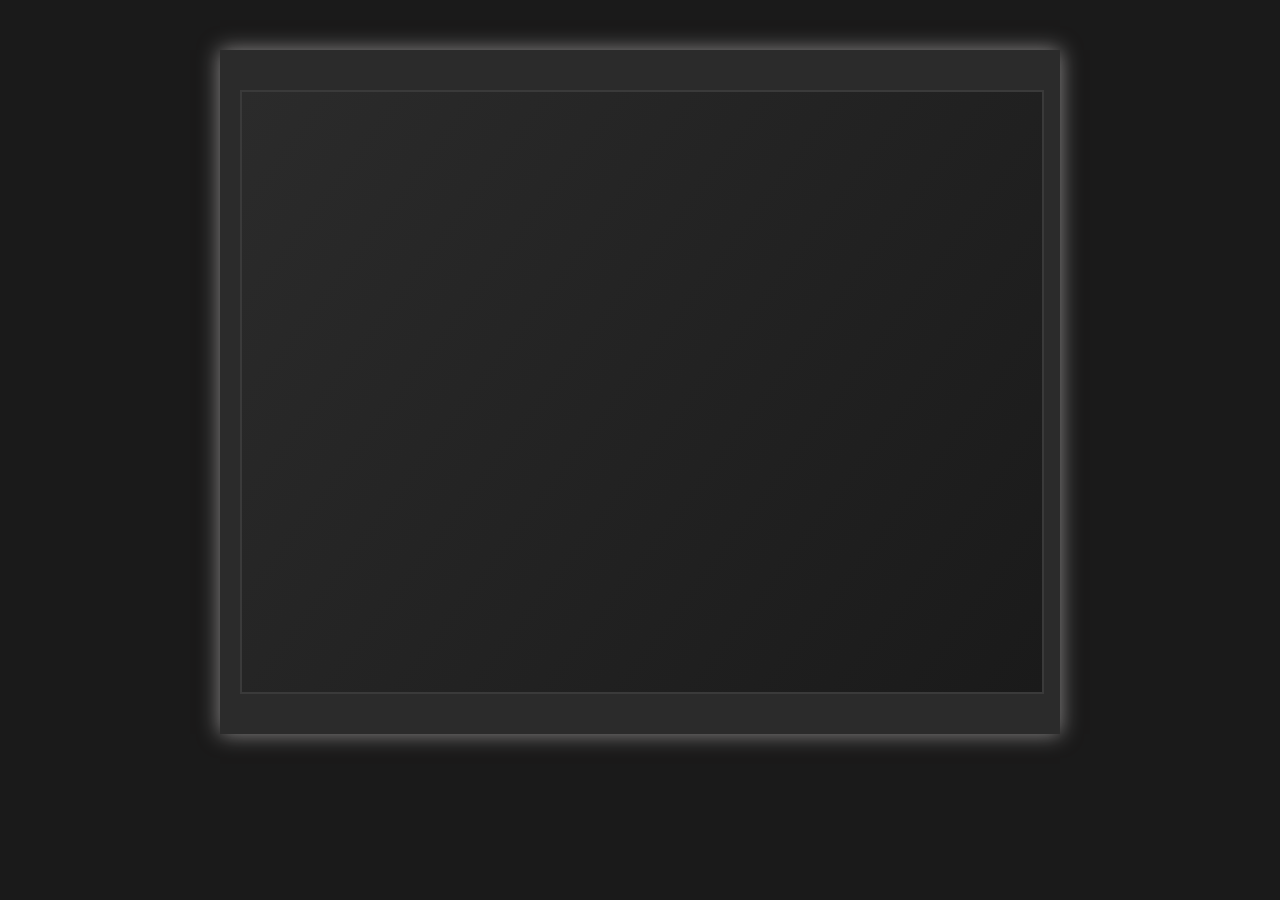
==== pages/creditos.html @ 907255a5 "Merge pull request #8 from MichaelPad2356/Creditos" ====
<!DOCTYPE html>
<html lang="es">
<head>
    <meta charset="UTF-8">
    <meta name="viewport" content="width=device-width, initial-scale=1.0">
    <link rel="icon" href="../media/logo-Photoroom.png-Photoroom.png" type="image/x-icon">
    <link rel="stylesheet" href="../css/creditos.css">
    <title>Créditos y Autores - PixelQuest</title>
</head>
<body>
    <div id="creditos">
        <canvas id="canvasCredits" width="800" height="600"></canvas>
    </div>

    <script src="../js/creditos.js"></script>
</body>
</html>
---- css/creditos.css ----
body {
    font-family: 'Roboto', sans-serif;
    background-color: #1a1a1a;
    color: #fff;
    margin: 0;
}

#creditos {
    max-width: 800px;
    margin: 50px auto;
    padding: 20px;
    background-color: #2b2b2b;
    box-shadow: 0 0 20px rgba(255, 251, 251, 0.5);
}

canvas {
    display: block;
    margin: 20px auto;
    border: 2px solid #3a3a3a;
}

h2 {
    color: #e44d26;
    margin-bottom: 10px;
}

ul {
    list-style: none;
    margin: 0;
    padding: 0;
}

li {
    margin-bottom: 5px;
}

p {
    color: #bbb;
    margin-bottom: 15px;
}

a {
    color: #4caf50;
    text-decoration: none;
    font-weight: bold;
}

a:hover {
    color: #8bc34a;
}
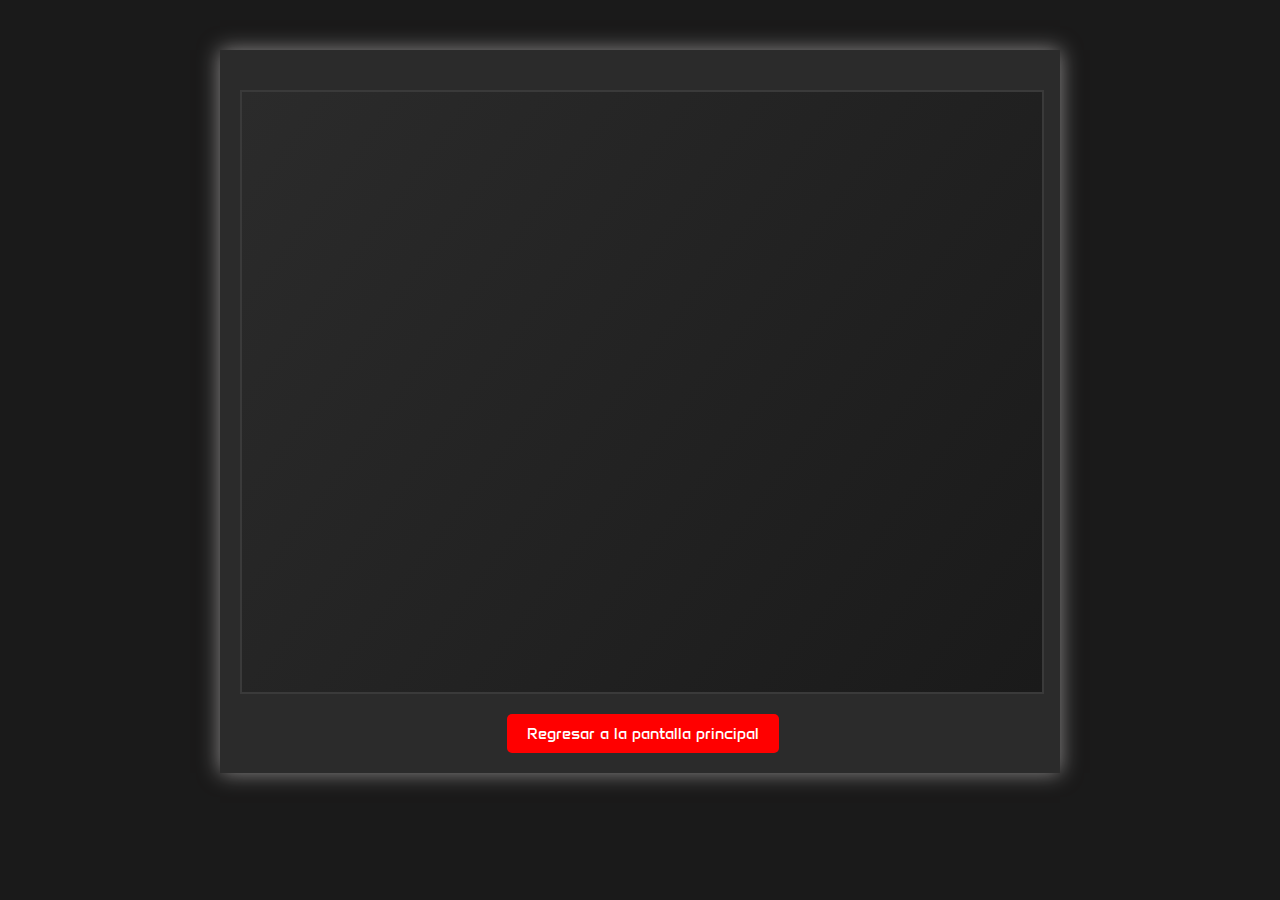
==== commit cb8b3120: "boton" ====
--- a/pages/creditos.html
+++ b/pages/creditos.html
@@ -4,13 +4,22 @@
     <meta charset="UTF-8">
     <meta name="viewport" content="width=device-width, initial-scale=1.0">
     <link rel="icon" href="../media/logo-Photoroom.png-Photoroom.png" type="image/x-icon">
+    <link href="https://fonts.googleapis.com/css2?family=Anta&display=swap" rel="stylesheet">
     <link rel="stylesheet" href="../css/creditos.css">
     <title>Créditos y Autores - PixelQuest</title>
 </head>
 <body>
     <div id="creditos">
         <canvas id="canvasCredits" width="800" height="600"></canvas>
+        <button onclick="irAPantallaPrincipal()">Regresar a la pantalla principal</button>
     </div>
+
+    <script>
+        // Función para redirigir a la pantalla principal
+        function irAPantallaPrincipal() {
+            window.location.href = "../pages/pantalla1.html"; // Reemplaza con la ruta correcta
+        }
+    </script>
 
     <script src="../js/creditos.js"></script>
 </body>
--- a/css/creditos.css
+++ b/css/creditos.css
@@ -1,5 +1,4 @@
 body {
-    font-family: 'Roboto', sans-serif;
     background-color: #1a1a1a;
     color: #fff;
     margin: 0;
@@ -48,3 +47,21 @@
 a:hover {
     color: #8bc34a;
 }
+
+button {
+    font-family: "Anta", sans-serif;
+    background-color: #ff0000; /* Rojo */
+    color: #ffffff; /* Blanco */
+    padding: 10px 20px;
+    font-size: 16px;
+    border: none;
+    border-radius: 5px;
+    cursor: pointer;
+    display: flex;
+    margin-left: 267px;
+}
+
+
+button:hover {
+    background-color: #990000; /* Cambia el color al pasar el mouse sobre el botón */
+}